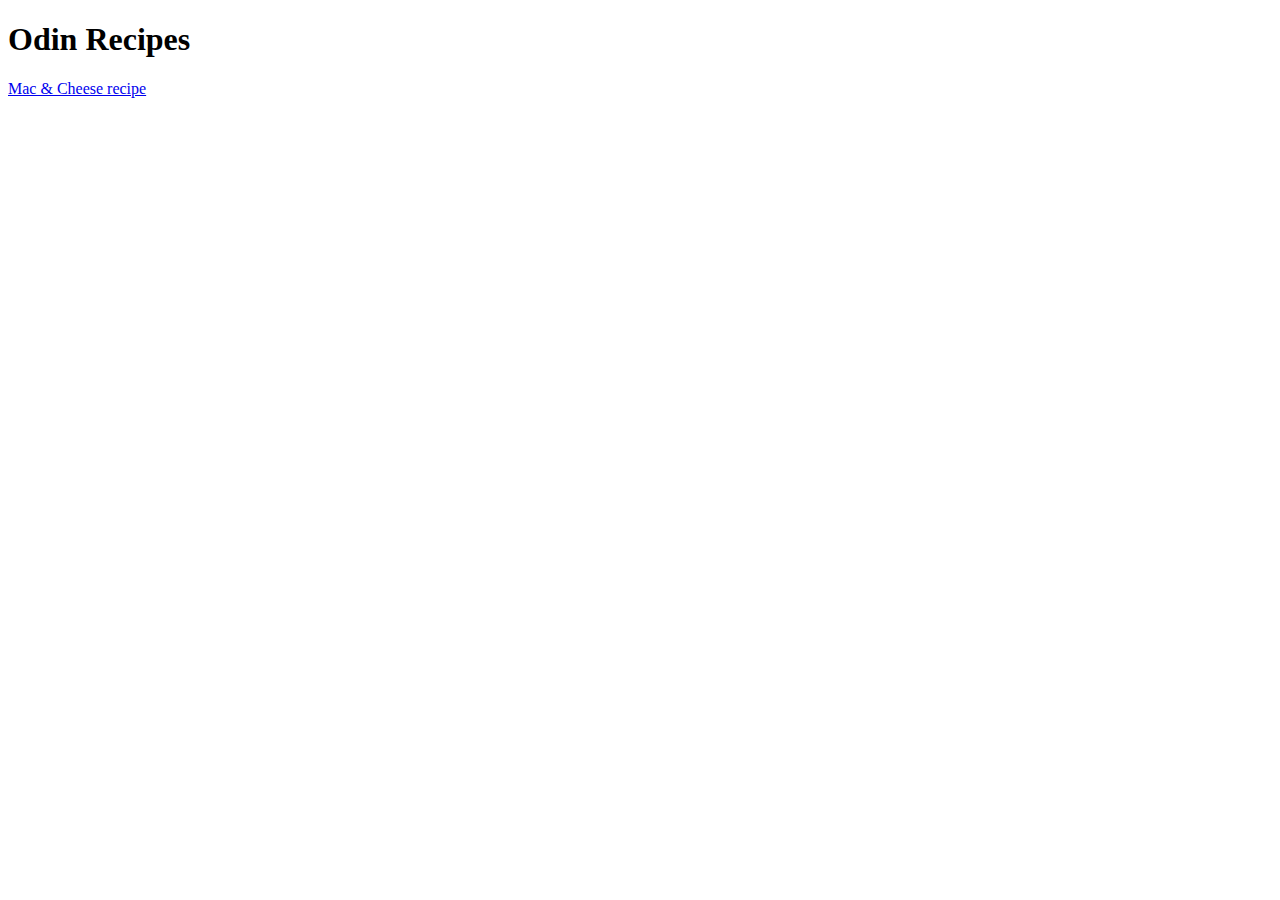
==== index.html @ f3272666 "First commit" ====
<!DOCTYPE html>
<html lang="en">
<head>
    <meta charset="UTF-8">
    <meta http-equiv="X-UA-Compatible" content="IE=edge">
    <meta name="viewport" content="width=device-width, initial-scale=1.0">
    <title>Document</title>
</head>
<body>
    <h1>Odin Recipes</h1>
    <a href="recipes/macaroni-cheese.html">Mac & Cheese recipe</a>
</body>
</html>
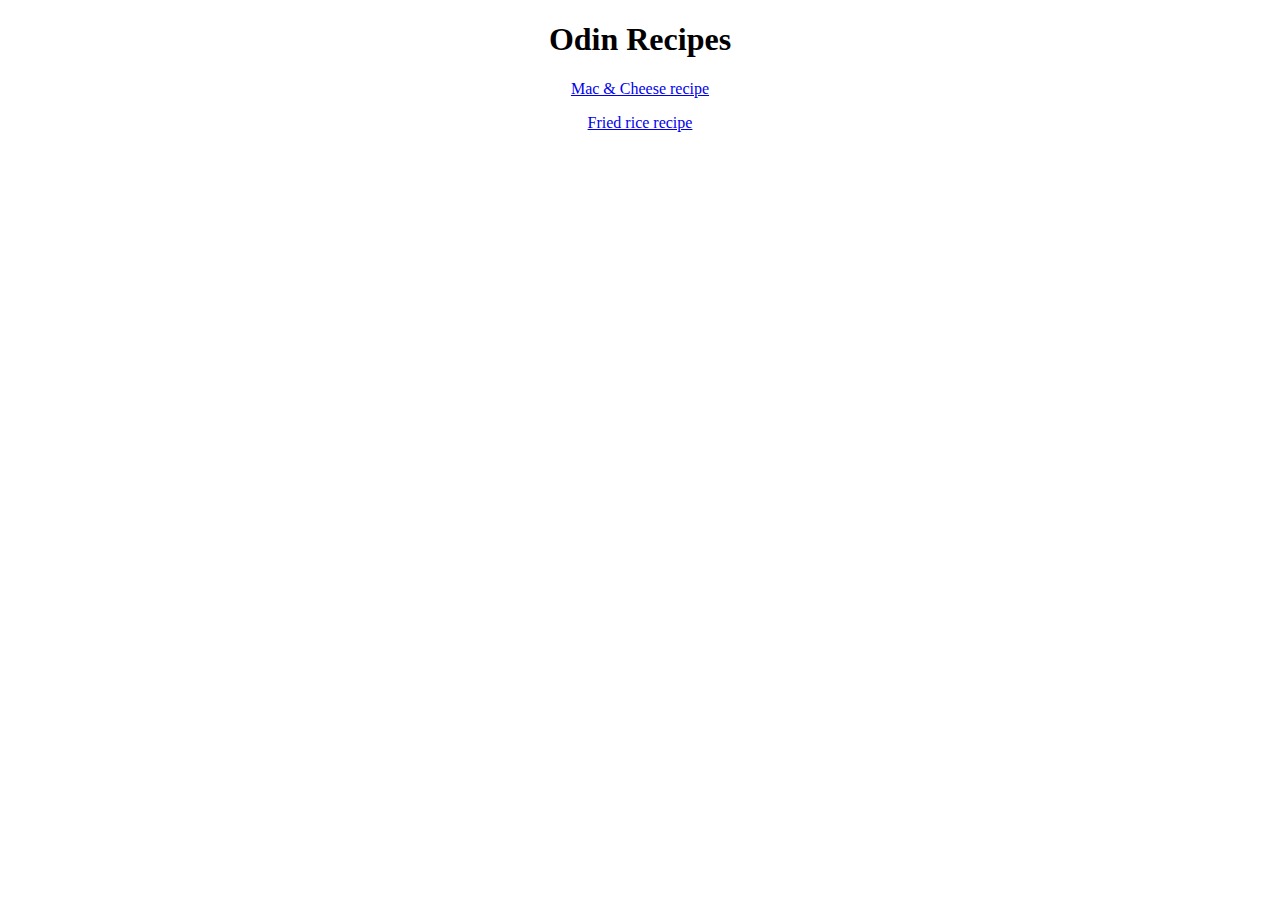
==== commit 3ff1aed1: "center food links on index.html" ====
--- a/index.html
+++ b/index.html
@@ -5,9 +5,11 @@
     <meta http-equiv="X-UA-Compatible" content="IE=edge">
     <meta name="viewport" content="width=device-width, initial-scale=1.0">
     <title>Document</title>
+    <link rel="stylesheet" href="index.css"
 </head>
 <body>
-    <h1>Odin Recipes</h1>
-    <a href="recipes/macaroni-cheese.html">Mac & Cheese recipe</a>
+    <h1 class="title">Odin Recipes</h1>
+    <p class="mac"><a href="recipes/macaroni-cheese.html">Mac & Cheese recipe</p>
+    <p class="rice"><a href="recipes/fried-rice.html">Fried rice recipe</p>
 </body>
 </html>--- a/index.css
+++ b/index.css
@@ -0,0 +1,11 @@
+.title{
+    text-align: center;
+}
+
+.mac{
+    text-align: center;
+}
+
+.rice{
+    text-align: center;
+}